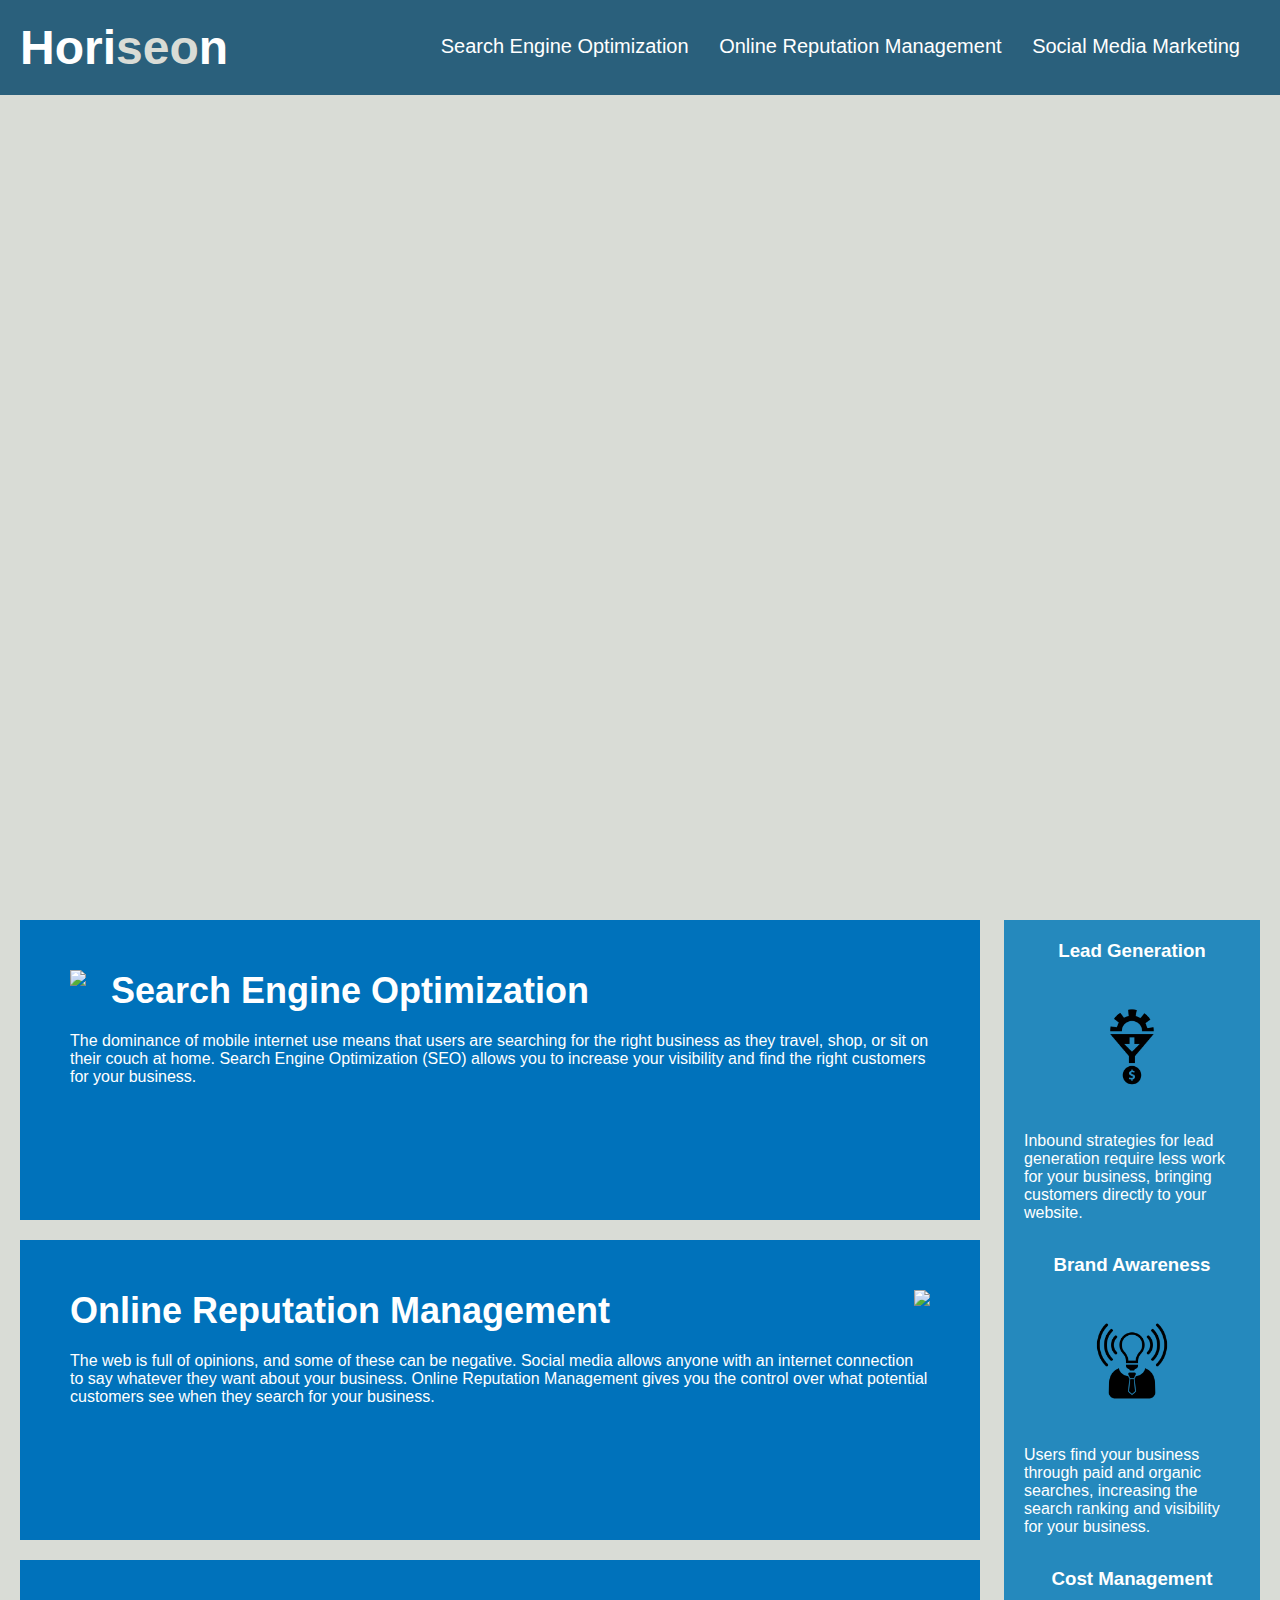
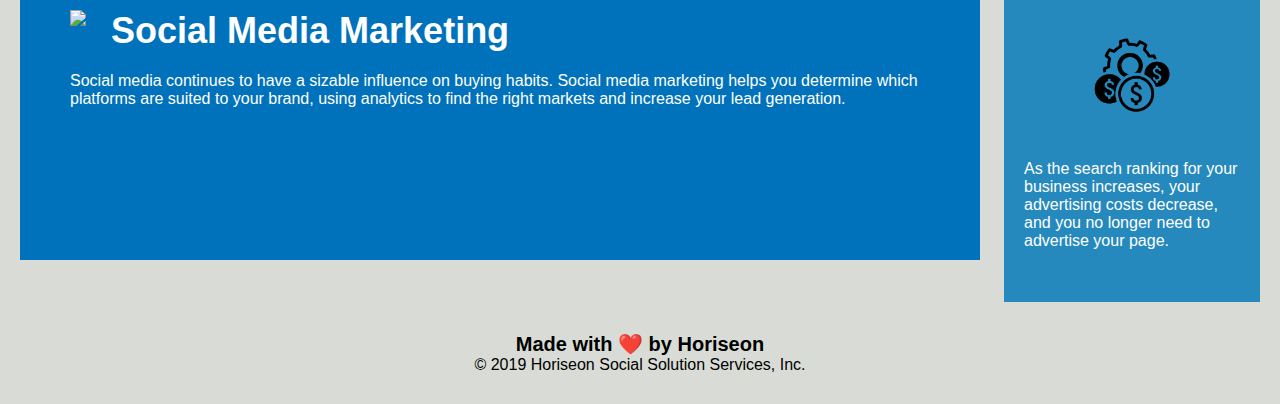
==== Develop/index.html @ b3b5254c "first commit" ====
<!DOCTYPE html>
<html lang="en-us">

<head>
    <meta charset="UTF-8" />
    <link rel="stylesheet" href="./assets/css/style.css">
    <title>website</title>
</head>

<body>
    <div class="header">
        <h1>Hori<span class="seo">seo</span>n</h1>
        <div>
            <ul>
                <li>
                    <a href="#search-engine-optimization">Search Engine Optimization</a>
                </li>
                <li>
                    <a href="#online-reputation-management">Online Reputation Management</a>
                </li>
                <li>
                    <a href="#social-media-marketing">Social Media Marketing</a>
                </li>
            </ul>
        </div>
    </div>
    <div class="hero"></div>
    <div class="content">
        <div class="search-engine-optimization">
            <img src="./assets/images/search-engine-optimization.jpg" class="float-left" />
            <h2>Search Engine Optimization</h2>
            <p>
                The dominance of mobile internet use means that users are searching for the right business as they travel, shop, or sit on their couch at home. Search Engine Optimization (SEO) allows you to increase your visibility and find the right customers for your business.
            </p>
        </div>
        <div id="online-reputation-management" class="online-reputation-management">
            <img src="./assets/images/online-reputation-management.jpg" class="float-right" />
            <h2>Online Reputation Management</h2>
            <p>
                The web is full of opinions, and some of these can be negative. Social media allows anyone with an internet connection to say whatever they want about your business. Online Reputation Management gives you the control over what potential customers see when they search for your business.
            </p>
        </div>
        <div id="social-media-marketing" class="social-media-marketing">
            <img src="./assets/images/social-media-marketing.jpg" class="float-left" />
            <h2>Social Media Marketing</h2>
            <p>
                Social media continues to have a sizable influence on buying habits. Social media marketing helps you determine which platforms are suited to your brand, using analytics to find the right markets and increase your lead generation.
            </p>
        </div>
    </div>
    <div class="benefits">
        <div class="benefit-lead">
            <h3>Lead Generation</h3>
            <img src="./assets/images/lead-generation.png" />
            <p>
                Inbound strategies for lead generation require less work for your business, bringing customers directly to your website.
            </p>
        </div>
        <div class="benefit-brand">
            <h3>Brand Awareness</h3>
            <img src="./assets/images/brand-awareness.png" />
            <p>
                Users find your business through paid and organic searches, increasing the search ranking and visibility for your business.
            </p>
        </div>
        <div class="benefit-cost">
            <h3>Cost Management</h3>
            <img src="./assets/images/cost-management.png"></img>
            <p>
                As the search ranking for your business increases, your advertising costs decrease, and you no longer need to advertise your page.
            </p>
        </div>
    </div>
    <div class="footer">
        <h2>Made with ❤️️ by Horiseon</h2>
        <p>
            &copy; 2019 Horiseon Social Solution Services, Inc.
        </p>
    </div>
</body>

</html>
---- Develop/assets/css/style.css ----
* {
    box-sizing: border-box;
    padding: 0;
    margin: 0;
}

body {
    background-color: #d9dcd6;
}

.header {
    padding: 20px;
    font-family: 'Trebuchet MS', 'Lucida Sans Unicode', 'Lucida Grande', 'Lucida Sans', Arial, sans-serif;
    background-color: #2a607c;
    color: #ffffff;
}

.header h1 {
    display: inline-block;
    font-size: 48px;
}

.header h1 .seo {
    color: #d9dcd6;
}

.header div {
    padding-top: 15px;
    margin-right: 20px;
    float: right;
    font-family: 'Gill Sans', 'Gill Sans MT', Calibri, 'Trebuchet MS', sans-serif;
    font-size: 20px;
}

.header div ul {
    list-style-type: none;
}

.header div ul li {
    display: inline-block;
    margin-left: 25px;
}

a {
    color: #ffffff;
    text-decoration: none;
}

p {
    font-size: 16px;
}

.hero {
    height: 800px;
    width: 100%;
    margin-bottom: 25px;
    background-image: url("../images/digital-marketing-meeting.jpg");
    background-size: cover;
    background-position: center;
}

.float-left {
    float: left;
    margin-right: 25px;
}

.float-right {
    float: right;
    margin-left: 25px;
}

.content {
    width: 75%;
    display: inline-block;
    margin-left: 20px;
}

.benefits {
    margin-right: 20px;
    padding: 20px;
    clear: both;
    float: right;
    width: 20%;
    height: 100%;
    font-family: 'Gill Sans', 'Gill Sans MT', Calibri, 'Trebuchet MS', sans-serif;
    background-color: #2589bd;
}

.benefit-lead {
    margin-bottom: 32px;
    color: #ffffff;
}

.benefit-brand {
    margin-bottom: 32px;
    color: #ffffff;
}

.benefit-cost {
    margin-bottom: 32px;
    color: #ffffff;
}

.benefit-lead h3 {
    margin-bottom: 10px;
    text-align: center;
}

.benefit-brand h3 {
    margin-bottom: 10px;
    text-align: center;
}

.benefit-cost h3 {
    margin-bottom: 10px;
    text-align: center;
}

.benefit-lead img {
    display: block;
    margin: 10px auto;
    max-width: 150px;
}

.benefit-brand img {
    display: block;
    margin: 10px auto;
    max-width: 150px;
}

.benefit-cost img {
    display: block;
    margin: 10px auto;
    max-width: 150px;
}

.search-engine-optimization {
    margin-bottom: 20px;
    padding: 50px;
    height: 300px;
    font-family: 'Gill Sans', 'Gill Sans MT', Calibri, 'Trebuchet MS', sans-serif;
    background-color: #0072bb;
    color: #ffffff;
}

.online-reputation-management {
    margin-bottom: 20px;
    padding: 50px;
    height: 300px;
    font-family: 'Gill Sans', 'Gill Sans MT', Calibri, 'Trebuchet MS', sans-serif;
    background-color: #0072bb;
    color: #ffffff;
}

.social-media-marketing {
    margin-bottom: 20px;
    padding: 50px;
    height: 300px;
    font-family: 'Gill Sans', 'Gill Sans MT', Calibri, 'Trebuchet MS', sans-serif;
    background-color: #0072bb;
    color: #ffffff;
}

.search-engine-optimization img {
    max-height: 200px;
}

.online-reputation-management img {
    max-height: 200px;
}

.social-media-marketing img {
    max-height: 200px;
}

.search-engine-optimization h2 {
    margin-bottom: 20px;
    font-size: 36px;
}

.online-reputation-management h2 {
    margin-bottom: 20px;
    font-size: 36px;
}

.social-media-marketing h2 {
    margin-bottom: 20px;
    font-size: 36px;
}

.footer {
    padding: 30px;
    clear: both;
    font-family: 'Trebuchet MS', 'Lucida Sans Unicode', 'Lucida Grande', 'Lucida Sans', Arial, sans-serif;
    text-align: center;
}

.footer h2 {
    font-size: 20px;
}
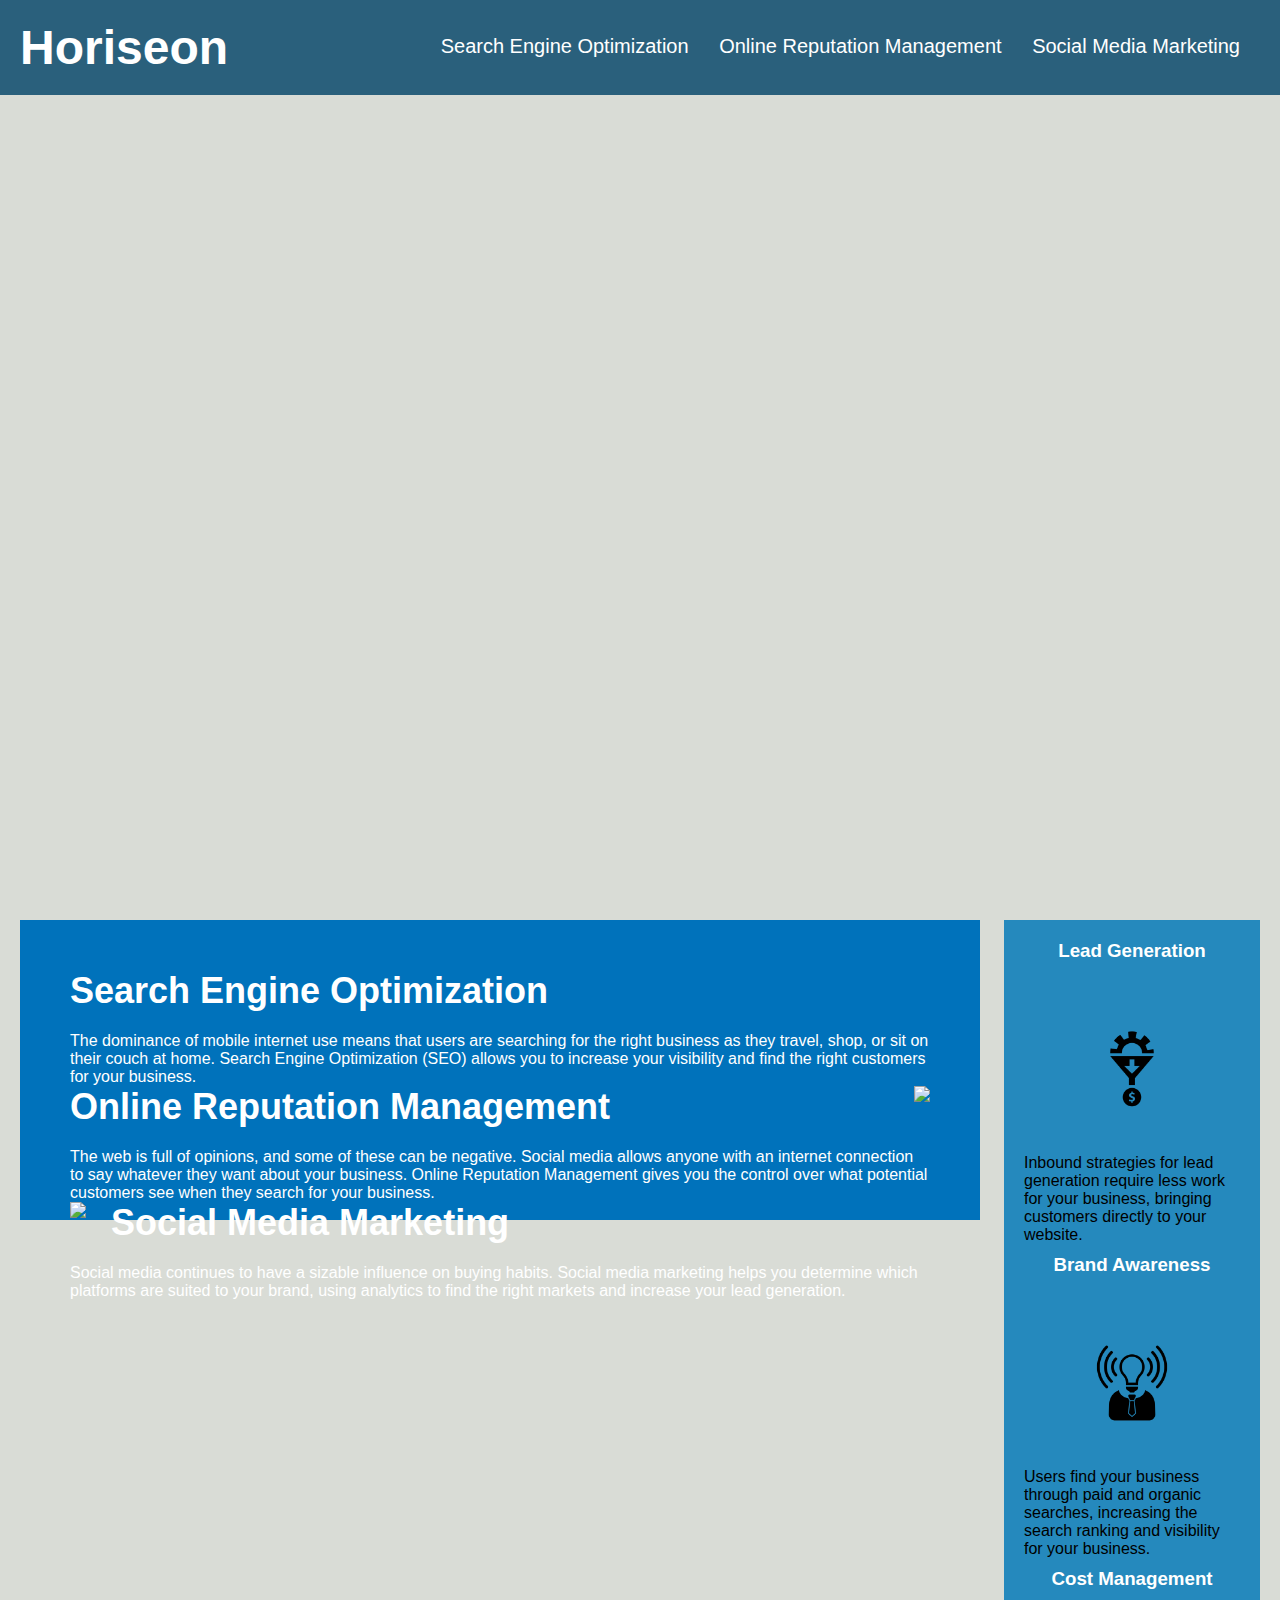
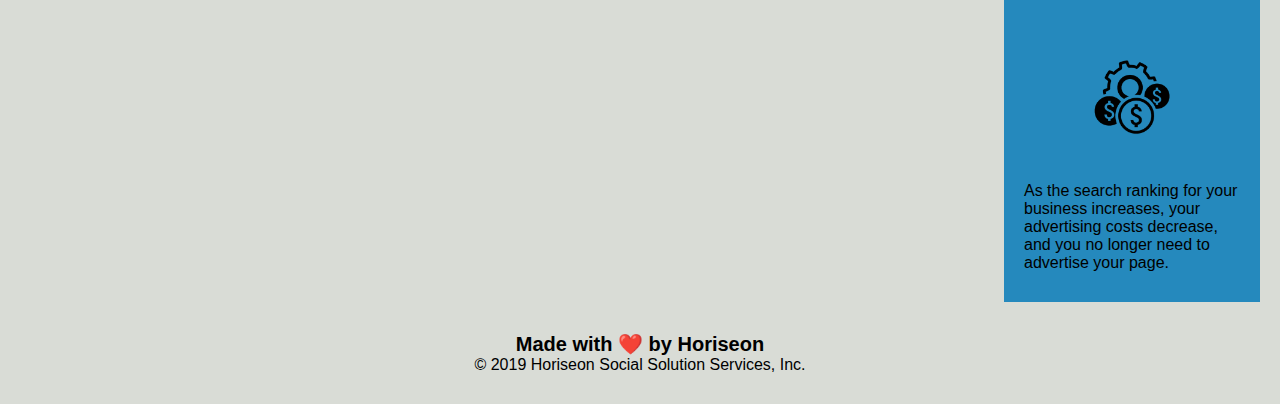
==== commit 3637d7ef: "Changed <section id='search-engine-optimization'> to <div id='search-engine-optimization'> and to th" ====
--- a/Develop/index.html
+++ b/Develop/index.html
@@ -4,13 +4,15 @@
 <head>
     <meta charset="UTF-8" />
     <link rel="stylesheet" href="./assets/css/style.css">
-    <title>website</title>
+    <title>Home - Horiseon</title>
 </head>
 
 <body>
-    <div class="header">
-        <h1>Hori<span class="seo">seo</span>n</h1>
-        <div>
+    <header>
+        <!-- Remove <span element> confusing for syntax -- <h1>Hori<span class="seo">seo</span>n</h1> -->
+        <h1>Horiseon</h1>
+        <!-- add navigation-->
+        <nav>
             <ul>
                 <li>
                     <a href="#search-engine-optimization">Search Engine Optimization</a>
@@ -22,17 +24,26 @@
                     <a href="#social-media-marketing">Social Media Marketing</a>
                 </li>
             </ul>
-        </div>
+        </nav>
+    </header>
+
+    <!-- hero/jumbotron -->
+    <section class="hero">
+    </section>
+
+    <!-- Remove: <div class="hero"></div> -->
+    <!-- Create <Column 1 with <section> -->
+    <!-- Search Engine Optimization Section -->
+    <section class="content">
+    <div id="search-engine-optimization" class="search-engine-optimization">
+        <img src="./assets/images/search-engine-optimization.jpg" class="float-left" alt="" />
+        <h2>Search Engine Optimization</h2>
+        <p>
+            The dominance of mobile internet use means that users are searching for the right business as they travel, shop, or sit on their couch at home. Search Engine Optimization (SEO) allows you to increase your visibility and find the right customers for your business.
+        </p>
     </div>
-    <div class="hero"></div>
-    <div class="content">
-        <div class="search-engine-optimization">
-            <img src="./assets/images/search-engine-optimization.jpg" class="float-left" />
-            <h2>Search Engine Optimization</h2>
-            <p>
-                The dominance of mobile internet use means that users are searching for the right business as they travel, shop, or sit on their couch at home. Search Engine Optimization (SEO) allows you to increase your visibility and find the right customers for your business.
-            </p>
-        </div>
+
+    <!-- Online Reputation Management Section -->
         <div id="online-reputation-management" class="online-reputation-management">
             <img src="./assets/images/online-reputation-management.jpg" class="float-right" />
             <h2>Online Reputation Management</h2>
@@ -40,6 +51,8 @@
                 The web is full of opinions, and some of these can be negative. Social media allows anyone with an internet connection to say whatever they want about your business. Online Reputation Management gives you the control over what potential customers see when they search for your business.
             </p>
         </div>
+    
+    <!-- Social Media Marketing Section -->
         <div id="social-media-marketing" class="social-media-marketing">
             <img src="./assets/images/social-media-marketing.jpg" class="float-left" />
             <h2>Social Media Marketing</h2>
@@ -47,30 +60,39 @@
                 Social media continues to have a sizable influence on buying habits. Social media marketing helps you determine which platforms are suited to your brand, using analytics to find the right markets and increase your lead generation.
             </p>
         </div>
-    </div>
-    <div class="benefits">
-        <div class="benefit-lead">
-            <h3>Lead Generation</h3>
+    </section>
+
+    <!-- Siderail or "Benefits" Column-->
+    <!-- Lead Generaion Section-->
+    <section class="benefits">
+        <div>
+        <h3>Lead Generation</h3>
             <img src="./assets/images/lead-generation.png" />
             <p>
                 Inbound strategies for lead generation require less work for your business, bringing customers directly to your website.
             </p>
         </div>
-        <div class="benefit-brand">
+
+    <!--  Brand Awareness Section-->
+        <div>
             <h3>Brand Awareness</h3>
             <img src="./assets/images/brand-awareness.png" />
             <p>
                 Users find your business through paid and organic searches, increasing the search ranking and visibility for your business.
             </p>
         </div>
-        <div class="benefit-cost">
+
+    <!-- Cost Managment Section-->
+        <div>
             <h3>Cost Management</h3>
             <img src="./assets/images/cost-management.png"></img>
             <p>
                 As the search ranking for your business increases, your advertising costs decrease, and you no longer need to advertise your page.
             </p>
         </div>
-    </div>
+    </section>
+
+    <!-- footer-->
     <div class="footer">
         <h2>Made with ❤️️ by Horiseon</h2>
         <p>
@@ -79,4 +101,4 @@
     </div>
 </body>
 
-</html>
+</html>--- a/Develop/assets/css/style.css
+++ b/Develop/assets/css/style.css
@@ -1,30 +1,35 @@
+/* apply style to whole page with Universal Selector */
 * {
     box-sizing: border-box;
     padding: 0;
     margin: 0;
 }
 
+/* apply style to <body> */
+
 body {
     background-color: #d9dcd6;
 }
 
-.header {
+/* HEADER style start */
+
+header {
     padding: 20px;
     font-family: 'Trebuchet MS', 'Lucida Sans Unicode', 'Lucida Grande', 'Lucida Sans', Arial, sans-serif;
     background-color: #2a607c;
     color: #ffffff;
 }
 
-.header h1 {
+header h1 {
     display: inline-block;
     font-size: 48px;
 }
 
-.header h1 .seo {
+/*REMOVE: header h1 .seo {
     color: #d9dcd6;
-}
+} */
 
-.header div {
+header nav {
     padding-top: 15px;
     margin-right: 20px;
     float: right;
@@ -32,24 +37,27 @@
     font-size: 20px;
 }
 
-.header div ul {
+header ul {
     list-style-type: none;
 }
 
-.header div ul li {
+header nav ul li {
     display: inline-block;
     margin-left: 25px;
 }
 
-a {
+header nav ul li a {
     color: #ffffff;
     text-decoration: none;
 }
 
-p {
+header nav ul li p {
     font-size: 16px;
 }
 
+/*HEADER Style End */
+
+/*Hero Style Start */
 .hero {
     height: 800px;
     width: 100%;
@@ -57,6 +65,17 @@
     background-image: url("../images/digital-marketing-meeting.jpg");
     background-size: cover;
     background-position: center;
+}
+
+/*Hero Style End */
+
+/* Content Style Start */
+
+.content {
+    position: relative;
+    width: 75%;
+    display: inline-block;
+    margin-left: 20px;
 }
 
 .float-left {
@@ -70,71 +89,19 @@
 }
 
 .content {
-    width: 75%;
-    display: inline-block;
-    margin-left: 20px;
-}
-
-.benefits {
-    margin-right: 20px;
-    padding: 20px;
-    clear: both;
-    float: right;
-    width: 20%;
-    height: 100%;
+    margin-bottom: 20px;
+    padding: 50px;
+    height: 300px;
     font-family: 'Gill Sans', 'Gill Sans MT', Calibri, 'Trebuchet MS', sans-serif;
-    background-color: #2589bd;
-}
-
-.benefit-lead {
-    margin-bottom: 32px;
+    background-color: #0072bb;
     color: #ffffff;
 }
 
-.benefit-brand {
-    margin-bottom: 32px;
-    color: #ffffff;
+img {
+    max-height: 200px;
 }
 
-.benefit-cost {
-    margin-bottom: 32px;
-    color: #ffffff;
-}
-
-.benefit-lead h3 {
-    margin-bottom: 10px;
-    text-align: center;
-}
-
-.benefit-brand h3 {
-    margin-bottom: 10px;
-    text-align: center;
-}
-
-.benefit-cost h3 {
-    margin-bottom: 10px;
-    text-align: center;
-}
-
-.benefit-lead img {
-    display: block;
-    margin: 10px auto;
-    max-width: 150px;
-}
-
-.benefit-brand img {
-    display: block;
-    margin: 10px auto;
-    max-width: 150px;
-}
-
-.benefit-cost img {
-    display: block;
-    margin: 10px auto;
-    max-width: 150px;
-}
-
-.search-engine-optimization {
+/*.search-engine-optimization {
     margin-bottom: 20px;
     padding: 50px;
     height: 300px;
@@ -159,19 +126,7 @@
     font-family: 'Gill Sans', 'Gill Sans MT', Calibri, 'Trebuchet MS', sans-serif;
     background-color: #0072bb;
     color: #ffffff;
-}
-
-.search-engine-optimization img {
-    max-height: 200px;
-}
-
-.online-reputation-management img {
-    max-height: 200px;
-}
-
-.social-media-marketing img {
-    max-height: 200px;
-}
+}*/
 
 .search-engine-optimization h2 {
     margin-bottom: 20px;
@@ -188,6 +143,34 @@
     font-size: 36px;
 }
 
+.benefits {
+    text-align: center;
+    margin-right: 20px;
+    padding: 20px;
+    clear: both;
+    float: right;
+    width: 20%;
+    height: 100%;
+    font-family: 'Gill Sans', 'Gill Sans MT', Calibri, 'Trebuchet MS', sans-serif;
+    background-color: #2589bd;
+}
+
+.benefits h3 {
+    margin-bottom: 32px;
+    color: #ffffff;
+}
+
+.benefits p {
+    margin-bottom: 10px;
+    text-align: left;
+}
+
+.benefits img {
+    display: block;
+    margin: 10px auto;
+    max-width: 150px;
+}
+
 .footer {
     padding: 30px;
     clear: both;
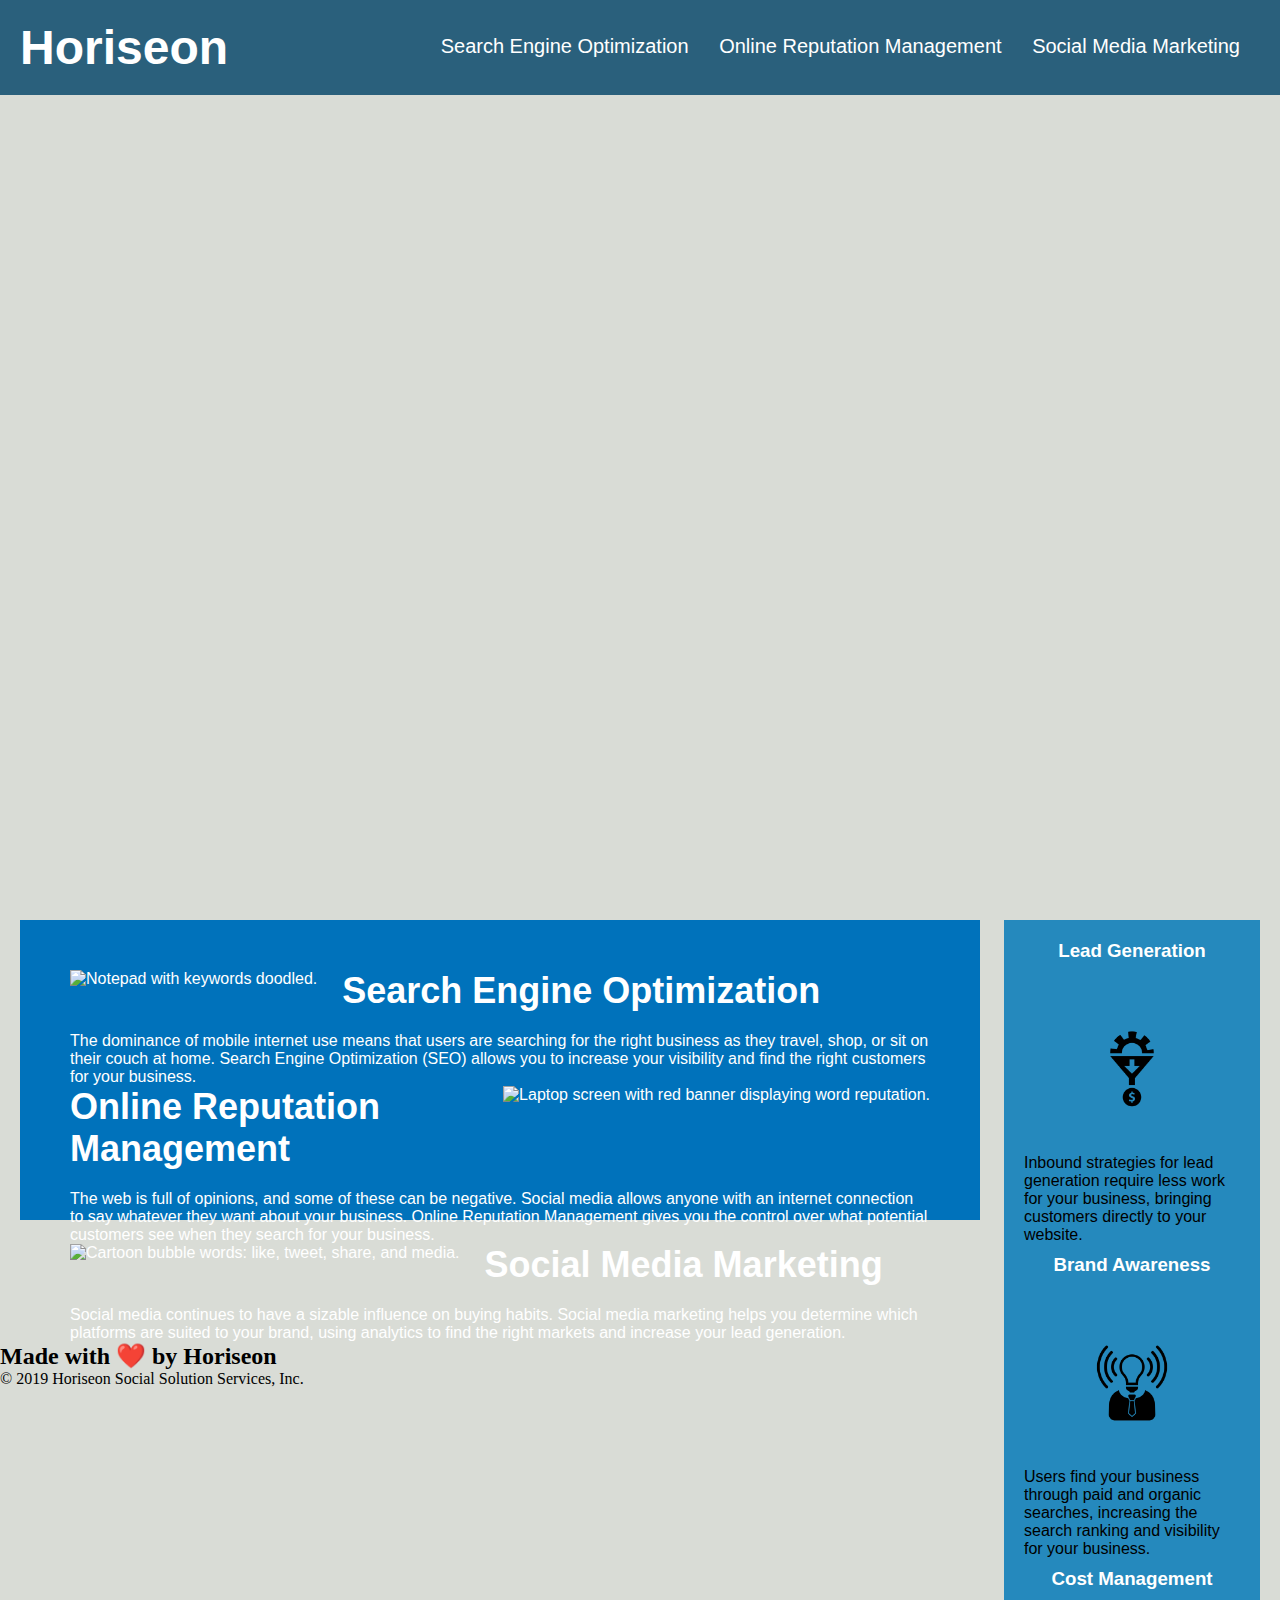
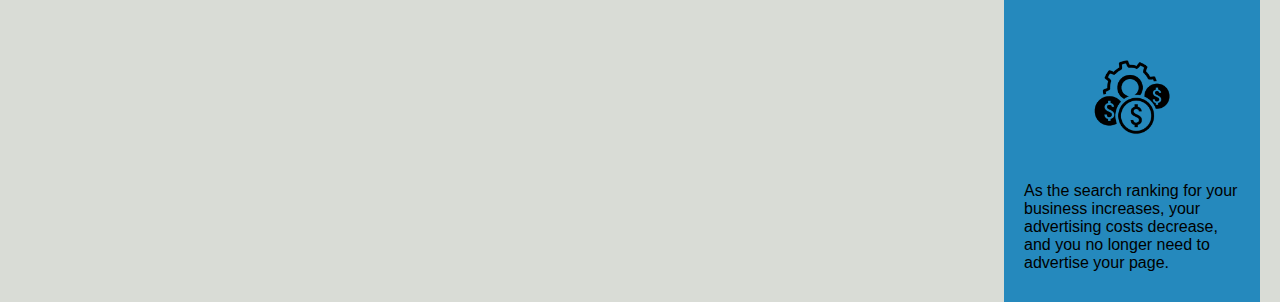
==== commit 5b5975b8: "image alt text added" ====
--- a/Develop/index.html
+++ b/Develop/index.html
@@ -9,8 +9,7 @@
 
 <body>
     <header>
-        <!-- Remove <span element> confusing for syntax -- <h1>Hori<span class="seo">seo</span>n</h1> -->
-        <h1>Horiseon</h1>
+        <h1>Hori<span class="seo">seo</span>n</h1>
         <!-- add navigation-->
         <nav>
             <ul>
@@ -27,34 +26,33 @@
         </nav>
     </header>
 
-    <!-- hero/jumbotron -->
+        <!-- hero/jumbotron -->
     <section class="hero">
     </section>
 
-    <!-- Remove: <div class="hero"></div> -->
-    <!-- Create <Column 1 with <section> -->
-    <!-- Search Engine Optimization Section -->
     <section class="content">
-    <div id="search-engine-optimization" class="search-engine-optimization">
-        <img src="./assets/images/search-engine-optimization.jpg" class="float-left" alt="" />
-        <h2>Search Engine Optimization</h2>
-        <p>
-            The dominance of mobile internet use means that users are searching for the right business as they travel, shop, or sit on their couch at home. Search Engine Optimization (SEO) allows you to increase your visibility and find the right customers for your business.
-        </p>
-    </div>
 
-    <!-- Online Reputation Management Section -->
+        <!-- Search Engine Optimization Section -->
+        <div id="search-engine-optimization" class="search-engine-optimization">
+            <img src="./assets/images/search-engine-optimization.jpg" alt="Notepad with keywords doodled." class="float-left" />
+            <h2>Search Engine Optimization</h2>
+            <p>
+                The dominance of mobile internet use means that users are searching for the right business as they travel, shop, or sit on their couch at home. Search Engine Optimization (SEO) allows you to increase your visibility and find the right customers for your business.
+            </p>
+        </div>
+
+        <!-- Online Reputation Management Section -->
         <div id="online-reputation-management" class="online-reputation-management">
-            <img src="./assets/images/online-reputation-management.jpg" class="float-right" />
+            <img src="./assets/images/online-reputation-management.jpg" alt="Laptop screen with red banner displaying word reputation." class="float-right" />
             <h2>Online Reputation Management</h2>
             <p>
                 The web is full of opinions, and some of these can be negative. Social media allows anyone with an internet connection to say whatever they want about your business. Online Reputation Management gives you the control over what potential customers see when they search for your business.
             </p>
         </div>
     
-    <!-- Social Media Marketing Section -->
+        <!-- Social Media Marketing Section -->
         <div id="social-media-marketing" class="social-media-marketing">
-            <img src="./assets/images/social-media-marketing.jpg" class="float-left" />
+            <img src="./assets/images/social-media-marketing.jpg" alt="Cartoon bubble words: like, tweet, share, and media." class="float-left" />
             <h2>Social Media Marketing</h2>
             <p>
                 Social media continues to have a sizable influence on buying habits. Social media marketing helps you determine which platforms are suited to your brand, using analytics to find the right markets and increase your lead generation.
@@ -62,43 +60,42 @@
         </div>
     </section>
 
-    <!-- Siderail or "Benefits" Column-->
-    <!-- Lead Generaion Section-->
+        <!-- Siderail or "Benefits" Column-->
+        <!-- Lead Generaion Section-->
     <section class="benefits">
         <div>
         <h3>Lead Generation</h3>
-            <img src="./assets/images/lead-generation.png" />
+            <img src="./assets/images/lead-generation.png" alt=""/>
             <p>
                 Inbound strategies for lead generation require less work for your business, bringing customers directly to your website.
             </p>
         </div>
 
-    <!--  Brand Awareness Section-->
+        <!--  Brand Awareness Section-->
         <div>
             <h3>Brand Awareness</h3>
-            <img src="./assets/images/brand-awareness.png" />
+            <img src="./assets/images/brand-awareness.png" alt=""/>
             <p>
                 Users find your business through paid and organic searches, increasing the search ranking and visibility for your business.
             </p>
         </div>
 
-    <!-- Cost Managment Section-->
+        <!-- Cost Managment Section-->
         <div>
             <h3>Cost Management</h3>
-            <img src="./assets/images/cost-management.png"></img>
+            <img src="./assets/images/cost-management.png" alt=""/>
             <p>
                 As the search ranking for your business increases, your advertising costs decrease, and you no longer need to advertise your page.
             </p>
         </div>
     </section>
 
-    <!-- footer-->
-    <div class="footer">
+    <footer>
         <h2>Made with ❤️️ by Horiseon</h2>
         <p>
             &copy; 2019 Horiseon Social Solution Services, Inc.
         </p>
-    </div>
+    </footer>
 </body>
 
 </html>